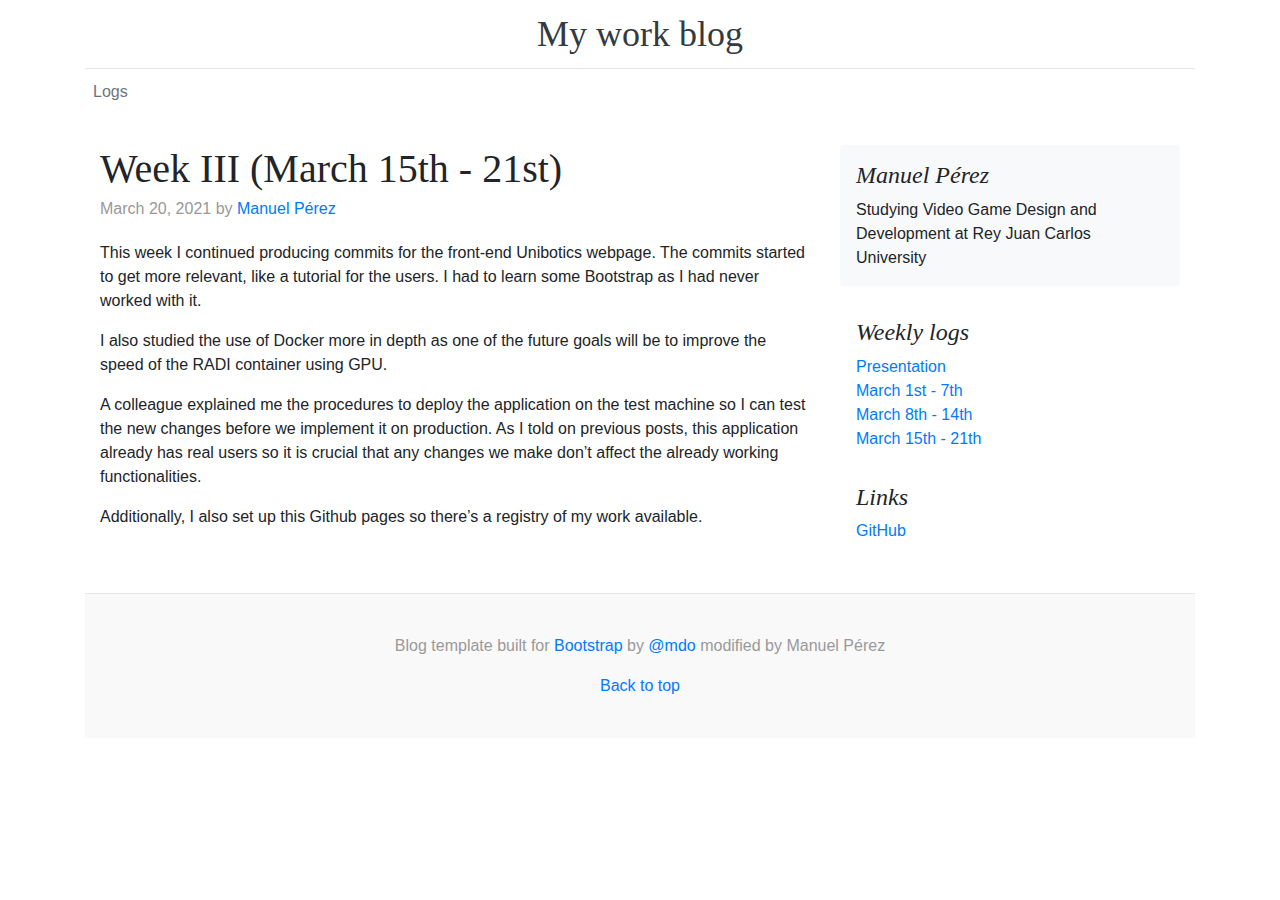
==== docs/post_3.html @ 705b3244 "Added week II and III" ====
<!doctype html>
<html lang="en">
  <head>
    <meta charset="utf-8">
    <meta name="viewport" content="width=device-width, initial-scale=1, shrink-to-fit=no">
    <meta name="description" content="My work blog">
    <meta name="author" content="Manuel">
    <link rel="icon" href="assets/logo.png">

    <title>My work blog</title>

    <link href="libraries/bootstrap.min.css" rel="stylesheet">
    <link href="blog.css" rel="stylesheet">
    <script src="libraries/jquery.js"></script>

    <script>
        $(function(){
            $('#header').load('html_base/header.html')
        });
    </script>
    <script>
        $(function(){
            $('#sidebar').load('html_base/sidebar.html')
        });
    </script>
    <script>
        $(function(){
            $('#footer').load('html_base/footer.html')
        });
    </script>
  </head>

  <body>
    <div class="container">
    
        <div id="header"></div>

        <main role="main" class="container">
        <div class="row">
            <div class="col-md-8 blog-main">

            <div class="blog-post">
                <h2 class="blog-post-title">Week III (March 15th - 21st)</h2>
                <p class="blog-post-meta">March 20, 2021 by <a href="#">Manuel Pérez</a></p>

                <p> This week I continued producing commits for the front-end Unibotics webpage. The commits started to get more relevant, like a tutorial for the users. I had to learn some Bootstrap as I had never worked with it.</p>
                <p> I also studied the use of Docker more in depth as one of the future goals will be to improve the speed of the RADI container using GPU.</p>
                <p> A colleague explained me the procedures to deploy the application on the test machine so I can test the new changes before we implement it on production. As I told on previous posts, this application already has real users so it is crucial that any changes we make don’t affect the already working functionalities.</p>
                <p> Additionally, I also set up this Github pages so there’s a registry of my work available.</p>
            </div>

            </div>

            <div class="col-md-4 blog-sidebar" id="sidebar"></div>

        </div>

        </main>

        <div id="footer"></div>
    </div>

    <script src="libraries/bootstrap.min.js"></script>
  </body>
</html>
---- docs/blog.css ----
.blog-header {
  line-height: 1;
  border-bottom: 1px solid #e5e5e5;
}

.blog-header-logo {
  font-family: "Sans-serif", serif;
  font-size: 2.25rem;
}

.blog-header-logo:hover {
  text-decoration: none;
}

h1, h2, h3, h4, h5, h6 {
  font-family: "Sans-serif", serif;
}

.display-4 {
  font-size: 2.5rem;
}
@media (min-width: 768px) {
  .display-4 {
    font-size: 3rem;
  }
}

.nav-scroller {
  position: relative;
  z-index: 2;
  height: 2.75rem;
  overflow-y: hidden;
}

.nav-scroller .nav {
  display: -webkit-box;
  display: -ms-flexbox;
  display: flex;
  -ms-flex-wrap: nowrap;
  flex-wrap: nowrap;
  padding-bottom: 1rem;
  margin-top: -1px;
  overflow-x: auto;
  text-align: center;
  white-space: nowrap;
  -webkit-overflow-scrolling: touch;
}

.nav-scroller .nav-link {
  padding-top: .75rem;
  padding-bottom: .75rem;
  font-size: .875rem;
}

.card-img-right {
  height: 100%;
  border-radius: 0 3px 3px 0;
}

.flex-auto {
  -ms-flex: 0 0 auto;
  -webkit-box-flex: 0;
  flex: 0 0 auto;
}

.h-250 { height: 250px; }
@media (min-width: 768px) {
  .h-md-250 { height: 250px; }
}

.border-top { border-top: 1px solid #e5e5e5; }
.border-bottom { border-bottom: 1px solid #e5e5e5; }

.box-shadow { box-shadow: 0 .25rem .75rem rgba(0, 0, 0, .05); }

/*
 * Blog name and description
 */
.blog-title {
  margin-bottom: 0;
  font-size: 2rem;
  font-weight: 400;
}
.blog-description {
  font-size: 1.1rem;
  color: #999;
}

@media (min-width: 40em) {
  .blog-title {
    font-size: 3.5rem;
  }
}

/* Pagination */
.blog-pagination {
  margin-bottom: 4rem;
}
.blog-pagination > .btn {
  border-radius: 2rem;
}

/*
 * Blog posts
 */
.blog-post {
  margin-bottom: 4rem;
}
.blog-post-title {
  margin-bottom: .25rem;
  font-size: 2.5rem;
}
.blog-post-meta {
  margin-bottom: 1.25rem;
  color: #999;
}

/*
 * Footer
 */
.blog-footer {
  padding: 2.5rem 0;
  color: #999;
  text-align: center;
  background-color: #f9f9f9;
  border-top: .05rem solid #e5e5e5;
}
.blog-footer p:last-child {
  margin-bottom: 0;
}
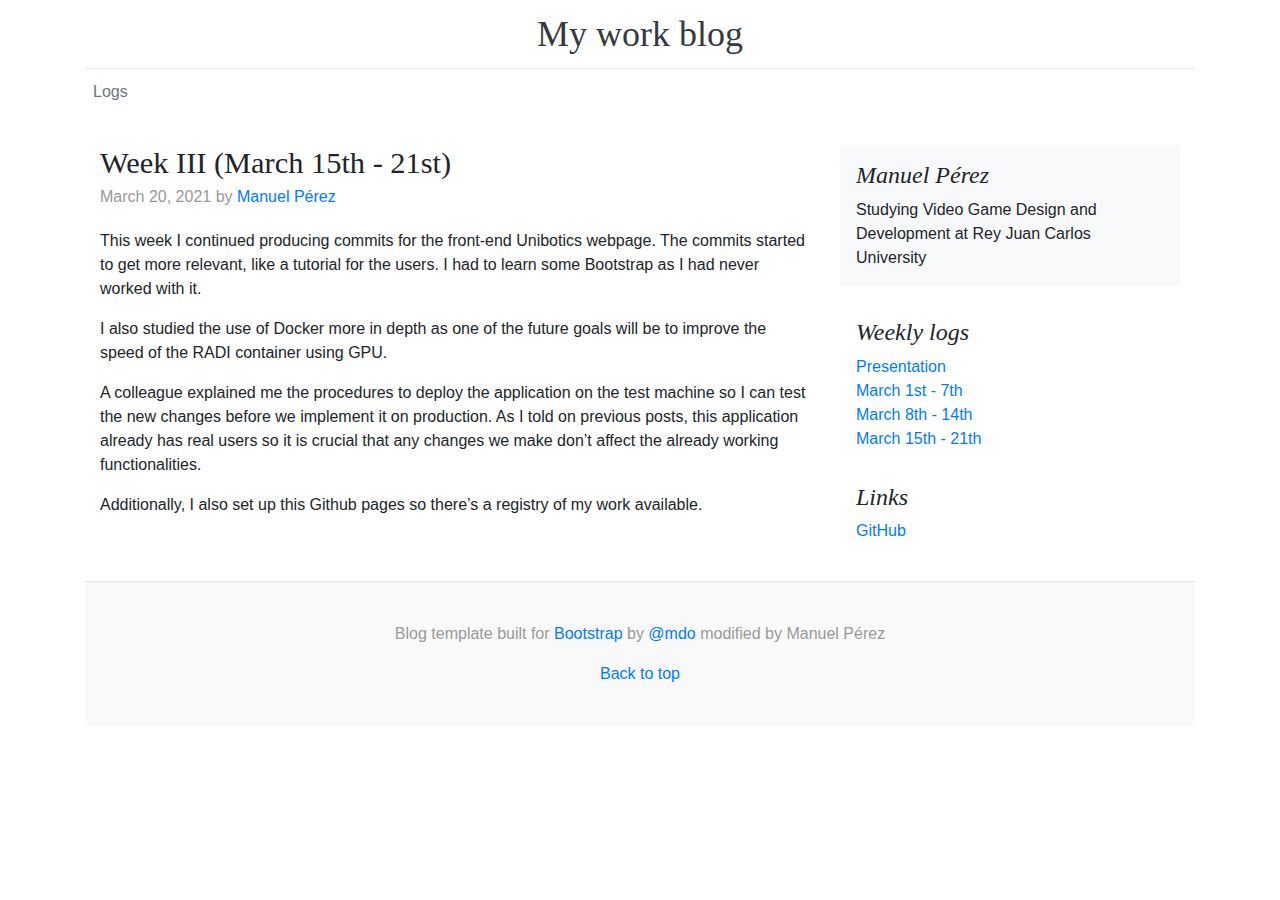
==== commit 73a7dae1: "Fixed wrong css link on posts 2, 3 & added gh-pages link on README" ====
--- a/docs/post_3.html
+++ b/docs/post_3.html
@@ -10,7 +10,7 @@
     <title>My work blog</title>
 
     <link href="libraries/bootstrap.min.css" rel="stylesheet">
-    <link href="blog.css" rel="stylesheet">
+    <link href="css/blog.css" rel="stylesheet">
     <script src="libraries/jquery.js"></script>
 
     <script>
--- a/docs/css/blog.css
+++ b/docs/css/blog.css
@@ -0,0 +1,130 @@
+.blog-header {
+  line-height: 1;
+  border-bottom: 1px solid #e5e5e5;
+}
+
+.blog-header-logo {
+  font-family: "Sans-serif", serif;
+  font-size: 2.25rem;
+}
+
+.blog-header-logo:hover {
+  text-decoration: none;
+}
+
+h1, h2, h3, h4, h5, h6 {
+  font-family: "Sans-serif", serif;
+}
+
+.display-4 {
+  font-size: 2.5rem;
+}
+@media (min-width: 768px) {
+  .display-4 {
+    font-size: 3rem;
+  }
+}
+
+.nav-scroller {
+  position: relative;
+  z-index: 2;
+  height: 2.75rem;
+  overflow-y: hidden;
+}
+
+.nav-scroller .nav {
+  display: -webkit-box;
+  display: -ms-flexbox;
+  display: flex;
+  -ms-flex-wrap: nowrap;
+  flex-wrap: nowrap;
+  padding-bottom: 1rem;
+  margin-top: -1px;
+  overflow-x: auto;
+  text-align: center;
+  white-space: nowrap;
+  -webkit-overflow-scrolling: touch;
+}
+
+.nav-scroller .nav-link {
+  padding-top: .75rem;
+  padding-bottom: .75rem;
+  font-size: .875rem;
+}
+
+.card-img-right {
+  height: 100%;
+  border-radius: 0 3px 3px 0;
+}
+
+.flex-auto {
+  -ms-flex: 0 0 auto;
+  -webkit-box-flex: 0;
+  flex: 0 0 auto;
+}
+
+.h-250 { height: 250px; }
+@media (min-width: 768px) {
+  .h-md-250 { height: 250px; }
+}
+
+.border-top { border-top: 1px solid #e5e5e5; }
+.border-bottom { border-bottom: 1px solid #e5e5e5; }
+
+.box-shadow { box-shadow: 0 .25rem .75rem rgba(0, 0, 0, .05); }
+
+/*
+ * Blog name and description
+ */
+.blog-title {
+  margin-bottom: 0;
+  font-size: 2rem;
+  font-weight: 400;
+}
+.blog-description {
+  font-size: 1.1rem;
+  color: #999;
+}
+
+@media (min-width: 40em) {
+  .blog-title {
+    font-size: 3.5rem;
+  }
+}
+
+/* Pagination */
+.blog-pagination {
+  margin-bottom: 4rem;
+}
+.blog-pagination > .btn {
+  border-radius: 2rem;
+}
+
+/*
+ * Blog posts
+ */
+.blog-post {
+  margin-bottom: 4rem;
+}
+.blog-post-title {
+  margin-bottom: .25rem;
+  font-size: 1.9rem;
+}
+.blog-post-meta {
+  margin-bottom: 1.25rem;
+  color: #999;
+}
+
+/*
+ * Footer
+ */
+.blog-footer {
+  padding: 2.5rem 0;
+  color: #999;
+  text-align: center;
+  background-color: #f9f9f9;
+  border-top: .05rem solid #e5e5e5;
+}
+.blog-footer p:last-child {
+  margin-bottom: 0;
+}
